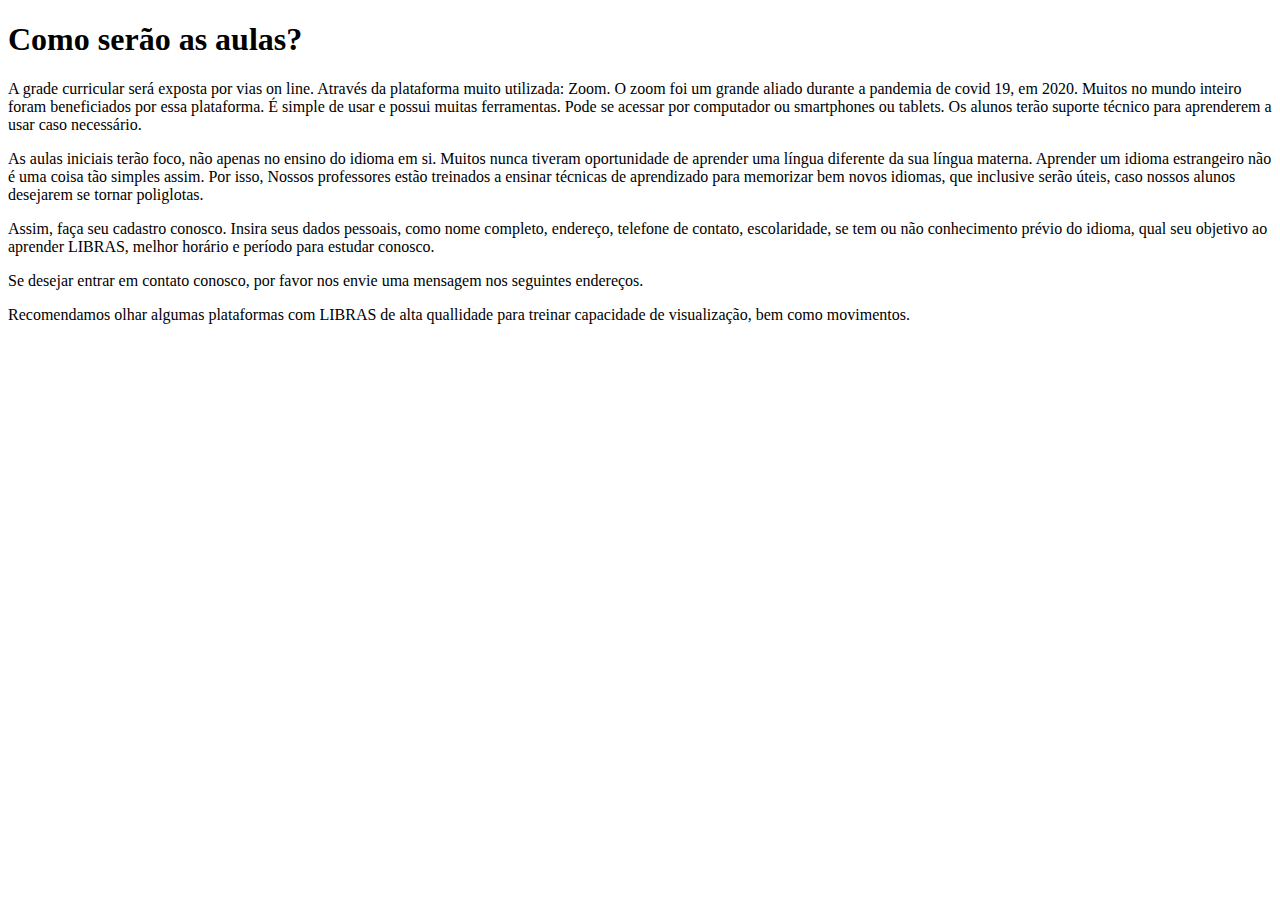
==== aulas_explicadas.html @ d4c160ff "Adicionada demais páginas" ====
<!DOCTYPE html>
<html lang="en">
<head>
    <meta charset="UTF-8">
    <meta name="viewport" content="width=device-width, initial-scale=1.0">
    <title>aulas_explicadas</title>
</head>
<body>
    <H1>Como serão as aulas?</H1>
    <p>A grade curricular será exposta por vias on line. Através da plataforma muito utilizada: Zoom.  O zoom foi um grande aliado durante a pandemia de covid 19, em 2020. Muitos no mundo inteiro foram beneficiados por essa plataforma. É simple de usar e possui muitas ferramentas. Pode se acessar por computador ou smartphones ou tablets. Os alunos terão suporte técnico para aprenderem a usar caso necessário.</p>
    <p>As aulas iniciais terão foco, não apenas no ensino do idioma em si. Muitos nunca tiveram oportunidade de aprender uma língua diferente da sua língua materna. Aprender um idioma estrangeiro não é uma coisa tão simples assim. Por isso, Nossos professores estão treinados a ensinar técnicas de aprendizado para memorizar bem novos idiomas, que inclusive serão úteis, caso nossos alunos desejarem se tornar poliglotas. </p>
    <p>Assim, faça seu cadastro conosco. Insira seus dados pessoais, como nome completo, endereço, telefone de contato, escolaridade, se tem ou não conhecimento prévio do idioma, qual seu objetivo ao aprender LIBRAS, melhor horário e período para estudar conosco.</p>
    <p>Se desejar entrar em contato conosco, por favor nos envie uma mensagem nos seguintes endereços.</p>
    <p>Recomendamos olhar algumas plataformas com LIBRAS de alta quallidade para treinar capacidade de visualização, bem como movimentos. </p>
</body>
</html>
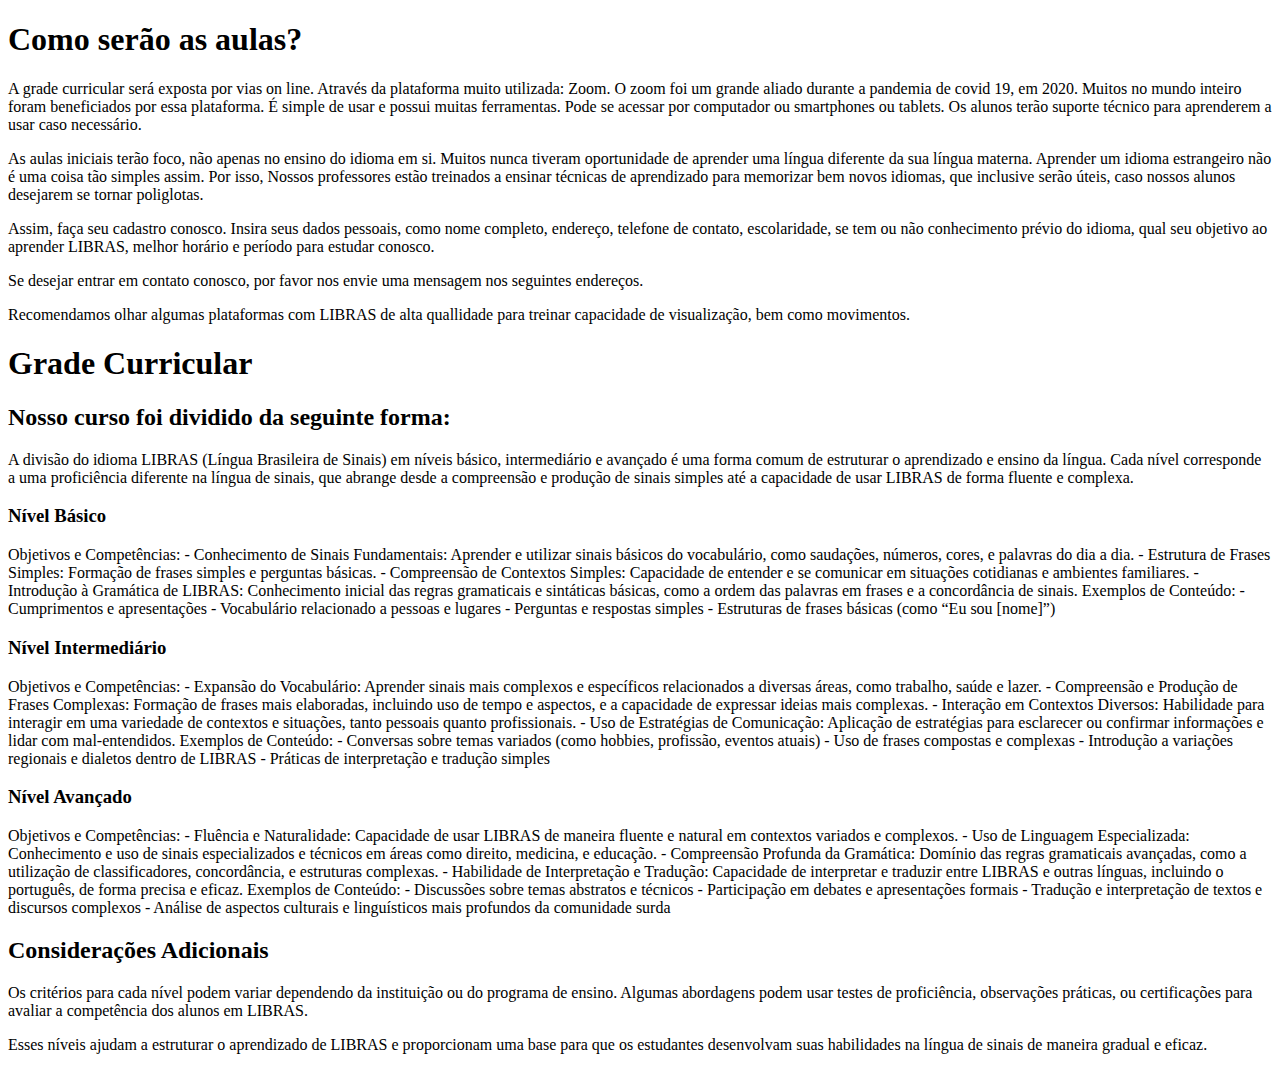
==== commit 61be62e8: "Mais dados da grade curricular" ====
--- a/aulas_explicadas.html
+++ b/aulas_explicadas.html
@@ -7,10 +7,77 @@
 </head>
 <body>
     <H1>Como serão as aulas?</H1>
-    <p>A grade curricular será exposta por vias on line. Através da plataforma muito utilizada: Zoom.  O zoom foi um grande aliado durante a pandemia de covid 19, em 2020. Muitos no mundo inteiro foram beneficiados por essa plataforma. É simple de usar e possui muitas ferramentas. Pode se acessar por computador ou smartphones ou tablets. Os alunos terão suporte técnico para aprenderem a usar caso necessário.</p>
-    <p>As aulas iniciais terão foco, não apenas no ensino do idioma em si. Muitos nunca tiveram oportunidade de aprender uma língua diferente da sua língua materna. Aprender um idioma estrangeiro não é uma coisa tão simples assim. Por isso, Nossos professores estão treinados a ensinar técnicas de aprendizado para memorizar bem novos idiomas, que inclusive serão úteis, caso nossos alunos desejarem se tornar poliglotas. </p>
-    <p>Assim, faça seu cadastro conosco. Insira seus dados pessoais, como nome completo, endereço, telefone de contato, escolaridade, se tem ou não conhecimento prévio do idioma, qual seu objetivo ao aprender LIBRAS, melhor horário e período para estudar conosco.</p>
-    <p>Se desejar entrar em contato conosco, por favor nos envie uma mensagem nos seguintes endereços.</p>
-    <p>Recomendamos olhar algumas plataformas com LIBRAS de alta quallidade para treinar capacidade de visualização, bem como movimentos. </p>
+    <p>A grade curricular será exposta por vias on line. 
+        Através da plataforma muito utilizada: Zoom.  O zoom foi um grande 
+        aliado durante a pandemia de covid 19, em 2020. Muitos no mundo 
+        inteiro foram beneficiados por essa plataforma. É simple de usar e 
+        possui muitas ferramentas. Pode se acessar por computador ou 
+        smartphones ou tablets. Os alunos terão suporte técnico para 
+        aprenderem a usar caso necessário.</p>
+    <p>As aulas iniciais terão foco, não apenas no ensino do idioma em si. 
+        Muitos nunca tiveram oportunidade de aprender uma língua diferente da sua 
+        língua materna. Aprender um idioma estrangeiro não é uma coisa tão simples assim.
+         Por isso, Nossos professores estão treinados a ensinar técnicas de aprendizado 
+         para memorizar bem novos idiomas, que inclusive serão úteis, caso nossos alunos 
+         desejarem se tornar poliglotas. </p>
+    <p>Assim, faça seu cadastro conosco. Insira seus dados pessoais, como nome completo, 
+        endereço, telefone de contato, escolaridade, se tem ou não conhecimento prévio 
+        do idioma, qual seu objetivo ao aprender LIBRAS, melhor horário e período para 
+        estudar conosco.</p>
+    <p>Se desejar entrar em contato conosco, por favor nos envie uma mensagem nos 
+        seguintes endereços.</p>
+    <p>Recomendamos olhar algumas plataformas com LIBRAS de alta quallidade para 
+        treinar capacidade de visualização, bem como movimentos. </p>
+    <h1>Grade Curricular</h1>
+    <h2>Nosso curso foi dividido da seguinte forma:</h2>
+    <p>A divisão do idioma LIBRAS (Língua Brasileira de Sinais) em níveis básico, 
+        intermediário e avançado é uma forma comum de estruturar o aprendizado e 
+        ensino da língua. Cada nível corresponde a uma proficiência diferente na 
+        língua de sinais, que abrange desde a compreensão e produção de sinais simples 
+        até a capacidade de usar LIBRAS de forma fluente e complexa.</p>
+    <h3>Nível Básico</h3>
+    <p>Objetivos e Competências:
+        - Conhecimento de Sinais Fundamentais: Aprender e utilizar sinais básicos do vocabulário, como saudações, números, cores, e palavras do dia a dia.
+        - Estrutura de Frases Simples: Formação de frases simples e perguntas básicas.
+        - Compreensão de Contextos Simples: Capacidade de entender e se comunicar em situações cotidianas e ambientes familiares.
+        - Introdução à Gramática de LIBRAS: Conhecimento inicial das regras gramaticais e sintáticas básicas, como a ordem das palavras em frases e a concordância de sinais.
+        
+        Exemplos de Conteúdo:
+        - Cumprimentos e apresentações
+        - Vocabulário relacionado a pessoas e lugares
+        - Perguntas e respostas simples
+        - Estruturas de frases básicas (como “Eu sou [nome]”)</p>
+    <h3>Nível Intermediário</h3>
+    <p>Objetivos e Competências:
+        - Expansão do Vocabulário: Aprender sinais mais complexos e específicos relacionados a diversas áreas, como trabalho, saúde e lazer.
+        - Compreensão e Produção de Frases Complexas: Formação de frases mais elaboradas, incluindo uso de tempo e aspectos, e a capacidade de expressar ideias mais complexas.
+        - Interação em Contextos Diversos: Habilidade para interagir em uma variedade de contextos e situações, tanto pessoais quanto profissionais.
+        - Uso de Estratégias de Comunicação: Aplicação de estratégias para esclarecer ou confirmar informações e lidar com mal-entendidos.
+        
+        Exemplos de Conteúdo:
+        - Conversas sobre temas variados (como hobbies, profissão, eventos atuais)
+        - Uso de frases compostas e complexas
+        - Introdução a variações regionais e dialetos dentro de LIBRAS
+        - Práticas de interpretação e tradução simples</p>
+    <h3> Nível Avançado</h3>
+    <p>Objetivos e Competências:
+        - Fluência e Naturalidade: Capacidade de usar LIBRAS de maneira fluente e natural em contextos variados e complexos.
+        - Uso de Linguagem Especializada: Conhecimento e uso de sinais especializados e técnicos em áreas como direito, medicina, e educação.
+        - Compreensão Profunda da Gramática: Domínio das regras gramaticais avançadas, como a utilização de classificadores, concordância, e estruturas complexas.
+        - Habilidade de Interpretação e Tradução: Capacidade de interpretar e traduzir entre LIBRAS e outras línguas, incluindo o português, de forma precisa e eficaz.
+        
+        Exemplos de Conteúdo:
+        - Discussões sobre temas abstratos e técnicos
+        - Participação em debates e apresentações formais
+        - Tradução e interpretação de textos e discursos complexos
+        - Análise de aspectos culturais e linguísticos mais profundos da comunidade surda</p>
+        <h2>Considerações Adicionais</h2>
+        <p>Os critérios para cada nível podem variar dependendo da instituição ou do 
+            programa de ensino. Algumas abordagens podem usar testes de proficiência, 
+            observações práticas, ou certificações para avaliar a competência dos alunos 
+            em LIBRAS.</p>
+        <p>Esses níveis ajudam a estruturar o aprendizado de LIBRAS e proporcionam uma 
+            base para que os estudantes desenvolvam suas habilidades na língua de 
+            sinais de maneira gradual e eficaz.</p>
 </body>
 </html>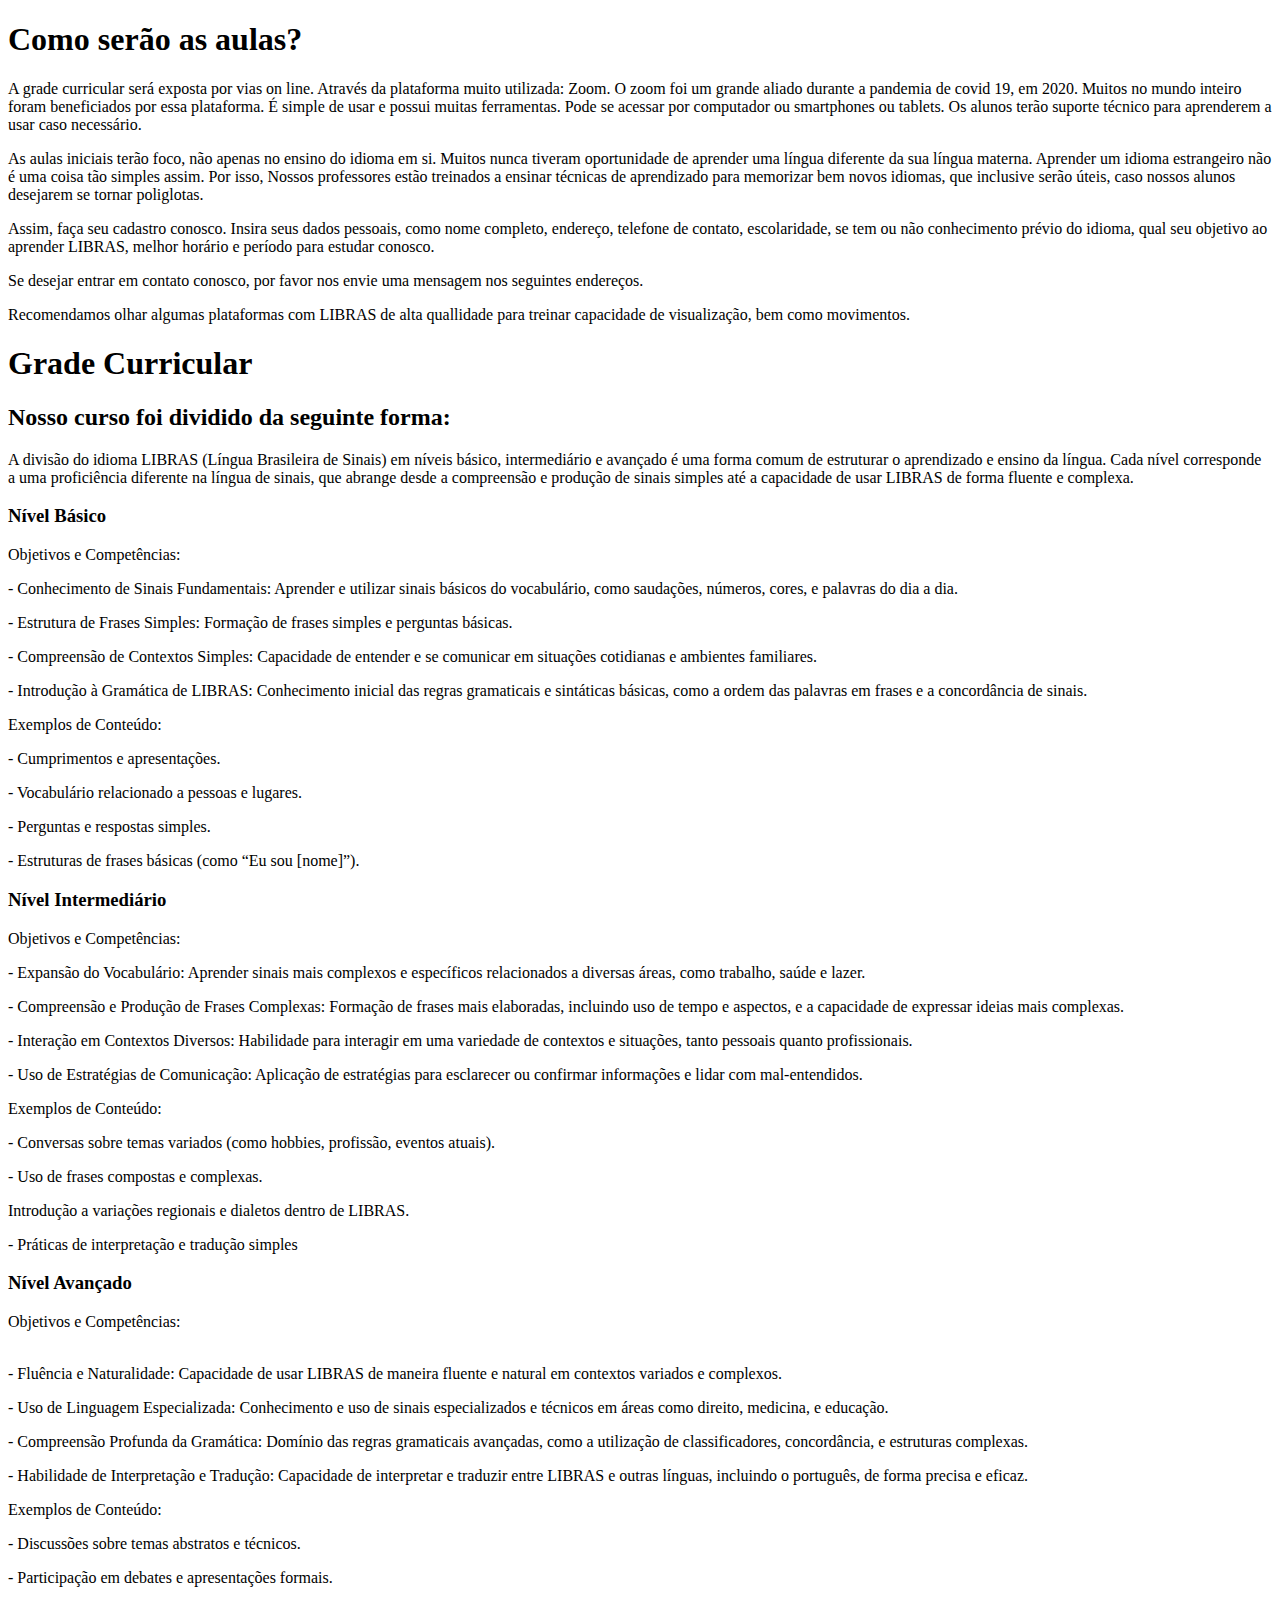
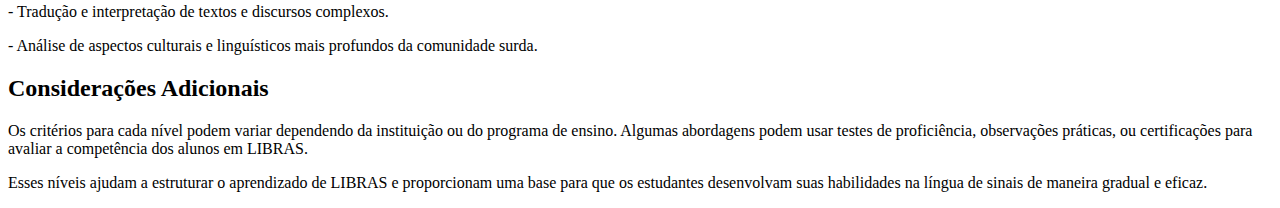
==== commit ec8b6e5e: "Adicionado mais mensgens de tecto e formatação html" ====
--- a/aulas_explicadas.html
+++ b/aulas_explicadas.html
@@ -36,41 +36,54 @@
         língua de sinais, que abrange desde a compreensão e produção de sinais simples 
         até a capacidade de usar LIBRAS de forma fluente e complexa.</p>
     <h3>Nível Básico</h3>
-    <p>Objetivos e Competências:
-        - Conhecimento de Sinais Fundamentais: Aprender e utilizar sinais básicos do vocabulário, como saudações, números, cores, e palavras do dia a dia.
-        - Estrutura de Frases Simples: Formação de frases simples e perguntas básicas.
-        - Compreensão de Contextos Simples: Capacidade de entender e se comunicar em situações cotidianas e ambientes familiares.
-        - Introdução à Gramática de LIBRAS: Conhecimento inicial das regras gramaticais e sintáticas básicas, como a ordem das palavras em frases e a concordância de sinais.
+    <p>Objetivos e Competências:</p>
+    <p>- Conhecimento de Sinais Fundamentais: Aprender e utilizar sinais básicos do 
+        vocabulário, como saudações, números, cores, e palavras do dia a dia.</p>
+    <p>- Estrutura de Frases Simples: Formação de frases simples e perguntas básicas.</p>
+    <p>- Compreensão de Contextos Simples: Capacidade de entender e se comunicar em 
+        situações cotidianas e ambientes familiares.</p>
+        <p>- Introdução à Gramática de LIBRAS: Conhecimento inicial das regras gramaticais e 
+        sintáticas básicas, como a ordem das palavras em frases e a concordância de sinais.</p>
         
-        Exemplos de Conteúdo:
-        - Cumprimentos e apresentações
-        - Vocabulário relacionado a pessoas e lugares
-        - Perguntas e respostas simples
-        - Estruturas de frases básicas (como “Eu sou [nome]”)</p>
+        <p>Exemplos de Conteúdo:</p>
+        <p>- Cumprimentos e apresentações.</p>
+        <p>- Vocabulário relacionado a pessoas e lugares.</p>
+        <p>- Perguntas e respostas simples.</p>
+        <p>- Estruturas de frases básicas (como “Eu sou [nome]”).</p>
     <h3>Nível Intermediário</h3>
-    <p>Objetivos e Competências:
-        - Expansão do Vocabulário: Aprender sinais mais complexos e específicos relacionados a diversas áreas, como trabalho, saúde e lazer.
-        - Compreensão e Produção de Frases Complexas: Formação de frases mais elaboradas, incluindo uso de tempo e aspectos, e a capacidade de expressar ideias mais complexas.
-        - Interação em Contextos Diversos: Habilidade para interagir em uma variedade de contextos e situações, tanto pessoais quanto profissionais.
-        - Uso de Estratégias de Comunicação: Aplicação de estratégias para esclarecer ou confirmar informações e lidar com mal-entendidos.
+    <p>Objetivos e Competências:</p>
+    <p>- Expansão do Vocabulário: Aprender sinais mais complexos e específicos 
+        relacionados a diversas áreas, como trabalho, saúde e lazer.</p>
+        <p>- Compreensão e Produção de Frases Complexas: Formação de frases mais elaboradas,
+         incluindo uso de tempo e aspectos, e a capacidade de expressar ideias mais 
+         complexas.</p>
+         <p>- Interação em Contextos Diversos: Habilidade para interagir em uma variedade de 
+        contextos e situações, tanto pessoais quanto profissionais.</p>
+        <p>- Uso de Estratégias de Comunicação: Aplicação de estratégias para esclarecer ou 
+        confirmar informações e lidar com mal-entendidos.</p>
         
-        Exemplos de Conteúdo:
-        - Conversas sobre temas variados (como hobbies, profissão, eventos atuais)
-        - Uso de frases compostas e complexas
-        - Introdução a variações regionais e dialetos dentro de LIBRAS
-        - Práticas de interpretação e tradução simples</p>
+        <p>Exemplos de Conteúdo:</p>
+        <p>- Conversas sobre temas variados (como hobbies, profissão, eventos atuais).</p>
+        <p>- Uso de frases compostas e complexas.</p>
+        <p> Introdução a variações regionais e dialetos dentro de LIBRAS.</p>
+        <p>- Práticas de interpretação e tradução simples</p>
     <h3> Nível Avançado</h3>
-    <p>Objetivos e Competências:
-        - Fluência e Naturalidade: Capacidade de usar LIBRAS de maneira fluente e natural em contextos variados e complexos.
-        - Uso de Linguagem Especializada: Conhecimento e uso de sinais especializados e técnicos em áreas como direito, medicina, e educação.
-        - Compreensão Profunda da Gramática: Domínio das regras gramaticais avançadas, como a utilização de classificadores, concordância, e estruturas complexas.
-        - Habilidade de Interpretação e Tradução: Capacidade de interpretar e traduzir entre LIBRAS e outras línguas, incluindo o português, de forma precisa e eficaz.
+    <p>Objetivos e Competências:</p>
+        <br>- Fluência e Naturalidade: Capacidade de usar LIBRAS de maneira fluente e 
+            natural em contextos variados e complexos.</br>
+        <p>- Uso de Linguagem Especializada: Conhecimento e uso de sinais especializados 
+            e técnicos em áreas como direito, medicina, e educação.</p>
+        <p>- Compreensão Profunda da Gramática: Domínio das regras gramaticais avançadas, 
+            como a utilização de classificadores, concordância, e estruturas complexas.</p>
+        <p>- Habilidade de Interpretação e Tradução: Capacidade de interpretar e traduzir 
+            entre LIBRAS e outras línguas, incluindo o português, de forma precisa e 
+            eficaz.</p>
         
-        Exemplos de Conteúdo:
-        - Discussões sobre temas abstratos e técnicos
-        - Participação em debates e apresentações formais
-        - Tradução e interpretação de textos e discursos complexos
-        - Análise de aspectos culturais e linguísticos mais profundos da comunidade surda</p>
+        <p>Exemplos de Conteúdo:</p>
+        <p>- Discussões sobre temas abstratos e técnicos.</p>
+        <p>- Participação em debates e apresentações formais.</p>
+        <p>- Tradução e interpretação de textos e discursos complexos.</p>
+        <p>- Análise de aspectos culturais e linguísticos mais profundos da comunidade surda.</p>
         <h2>Considerações Adicionais</h2>
         <p>Os critérios para cada nível podem variar dependendo da instituição ou do 
             programa de ensino. Algumas abordagens podem usar testes de proficiência, 
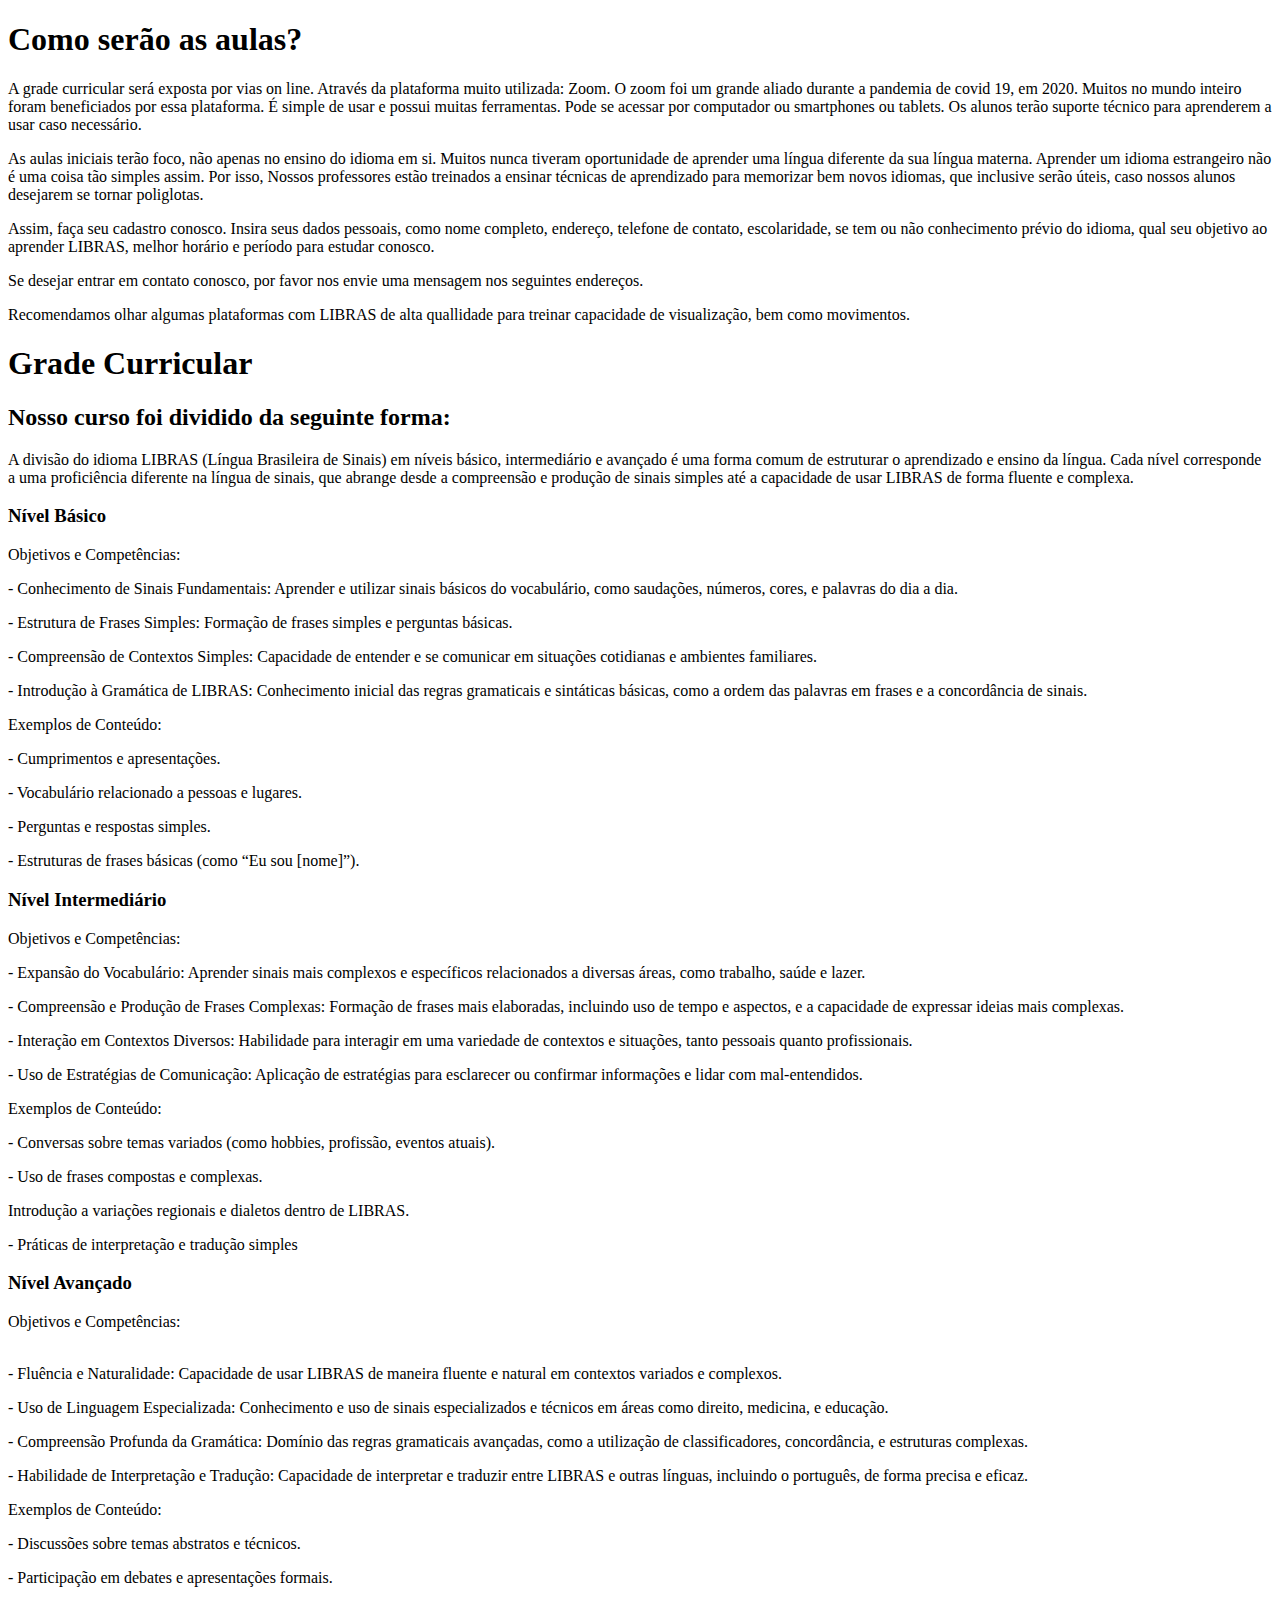
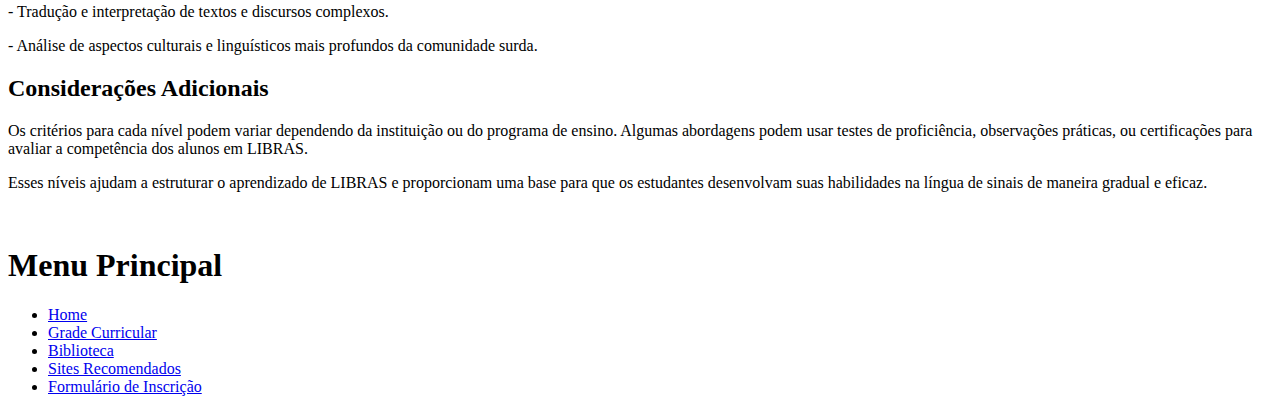
==== commit 0e74c5c3: "Adicionado conexão entre as páginas" ====
--- a/aulas_explicadas.html
+++ b/aulas_explicadas.html
@@ -3,7 +3,7 @@
 <head>
     <meta charset="UTF-8">
     <meta name="viewport" content="width=device-width, initial-scale=1.0">
-    <title>aulas_explicadas</title>
+    <title>Como serão as aulas?</title>
 </head>
 <body>
     <H1>Como serão as aulas?</H1>
@@ -92,5 +92,19 @@
         <p>Esses níveis ajudam a estruturar o aprendizado de LIBRAS e proporcionam uma 
             base para que os estudantes desenvolvam suas habilidades na língua de 
             sinais de maneira gradual e eficaz.</p>
+        </hgroup>
+        <img src=""/>
+        <nav>
+            <h1>Menu Principal</h1>
+            <ul type="disc">
+                <li><a href="index.html">Home</a></li>
+                <li><a href="aulas_explicadas.html">Grade Curricular</a></li>
+                <li><a href="midias.html">Biblioteca</a></li>
+                <li><a href="recomendaçoes_de_sites.html">Sites Recomendados</a></li>
+                <li><a href="formulário-de-inscricao.html">Formulário de Inscrição</a></li>
+            </ul type="square">
+        </nav>
+        </header>
+        </hgroup>
 </body>
 </html>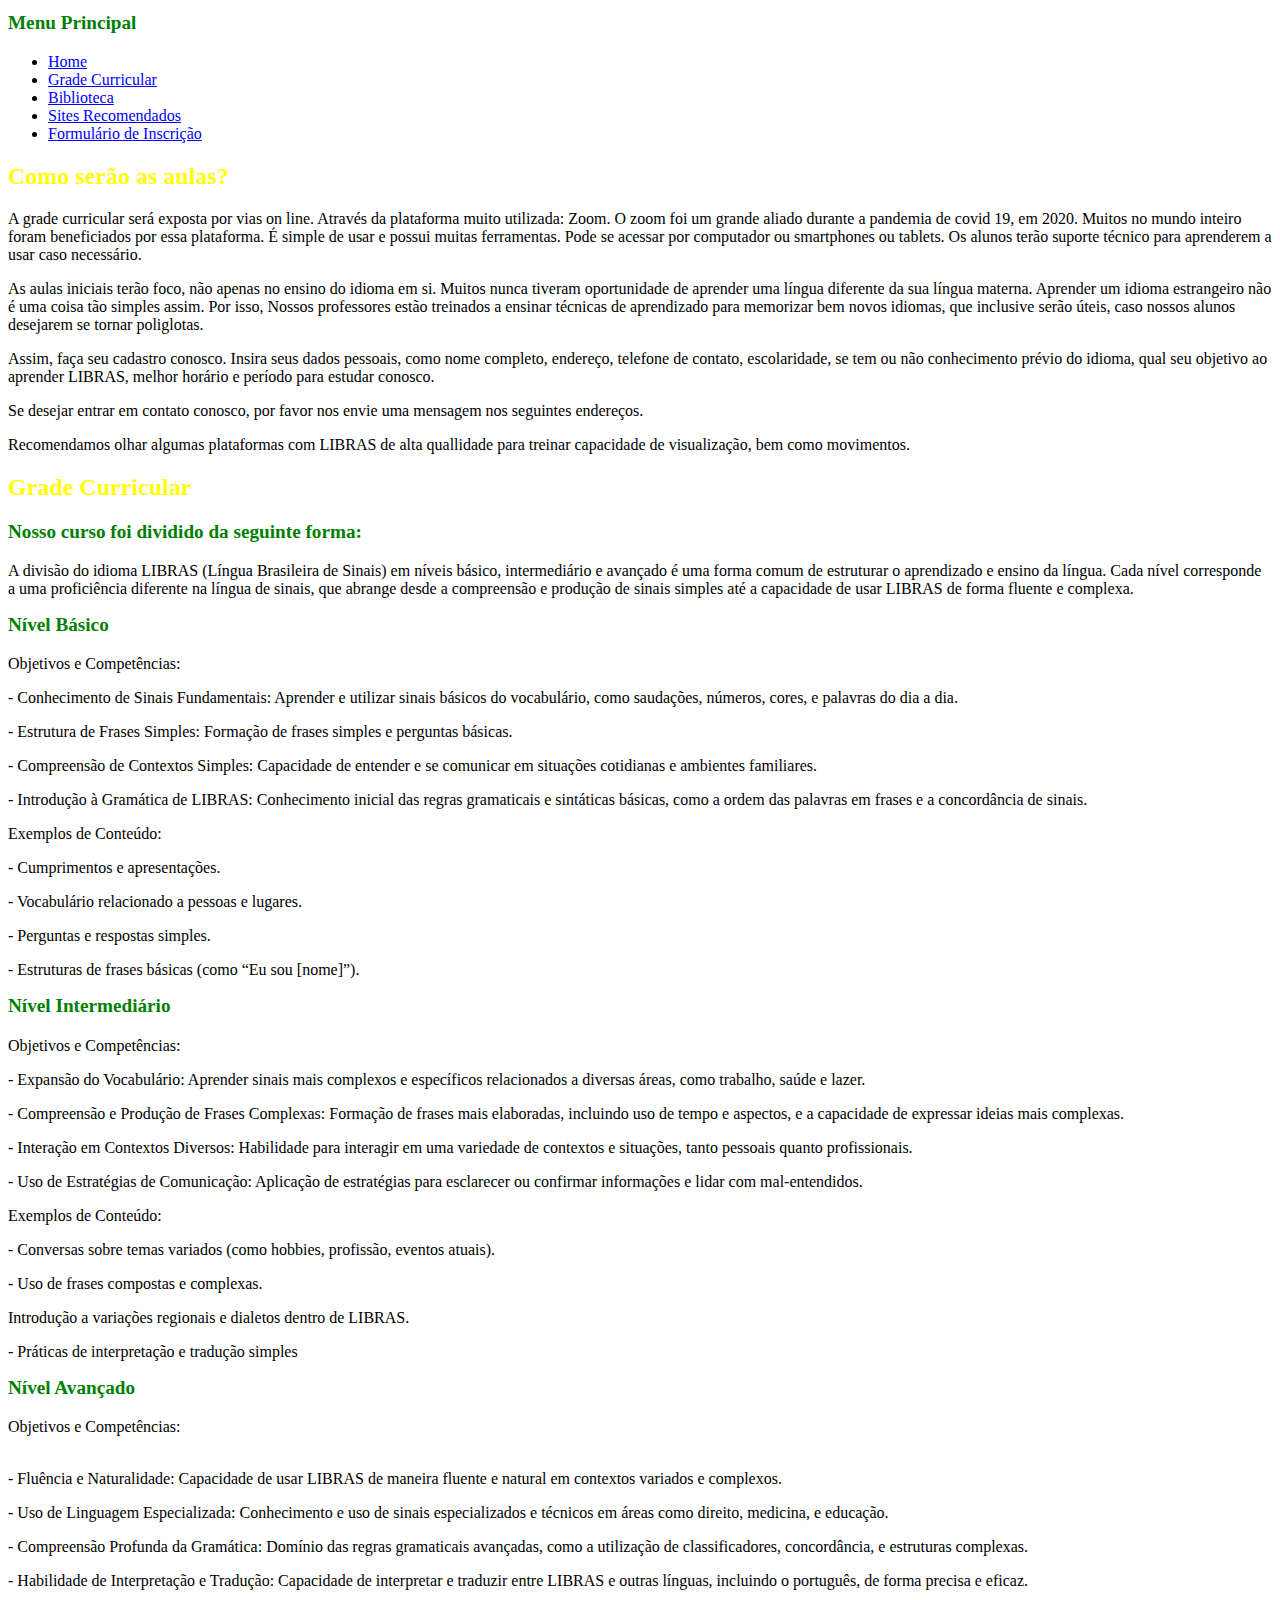
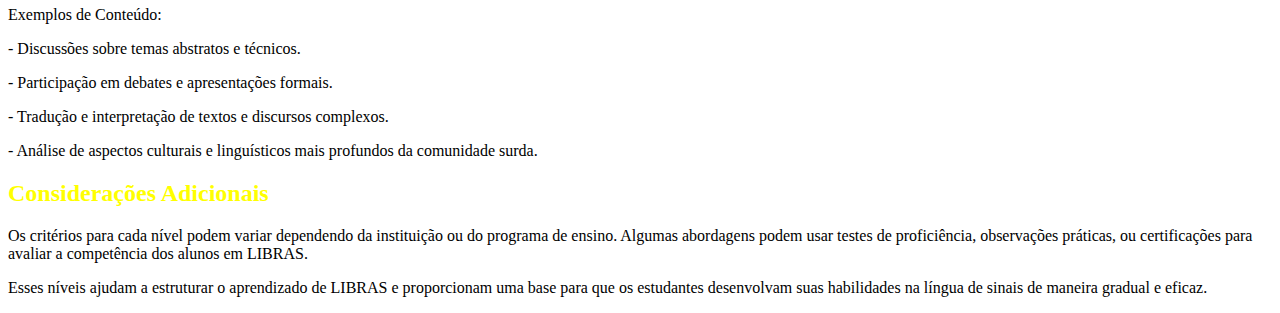
==== commit c586353d: "Adicionado estilos simples" ====
--- a/aulas_explicadas.html
+++ b/aulas_explicadas.html
@@ -3,56 +3,74 @@
 <head>
     <meta charset="UTF-8">
     <meta name="viewport" content="width=device-width, initial-scale=1.0">
+    <script src="./script.js" defer></script>
+    <link rel="stylesheet" href="styles.css">
     <title>Como serão as aulas?</title>
 </head>
+
 <body>
-    <H1>Como serão as aulas?</H1>
-    <p>A grade curricular será exposta por vias on line. 
+    <header>
+        <nav>
+            <h3>Menu Principal</h3>
+            <ul type="disc">
+                <li><a href="index.html">Home</a></li>
+                <li><a href="aulas_explicadas.html">Grade Curricular</a></li>
+                <li><a href="midias.html">Biblioteca</a></li>
+                <li><a href="recomendaçoes_de_sites.html">Sites Recomendados</a></li>
+                <li><a href="formulário-de-inscricao.html">Formulário de Inscrição</a></li>
+            </ul type="square">
+        </nav>
+    </header>
+    <section>
+     <h2>Como serão as aulas?</h2>
+     <p>A grade curricular será exposta por vias on line. 
         Através da plataforma muito utilizada: Zoom.  O zoom foi um grande 
         aliado durante a pandemia de covid 19, em 2020. Muitos no mundo 
         inteiro foram beneficiados por essa plataforma. É simple de usar e 
         possui muitas ferramentas. Pode se acessar por computador ou 
         smartphones ou tablets. Os alunos terão suporte técnico para 
         aprenderem a usar caso necessário.</p>
-    <p>As aulas iniciais terão foco, não apenas no ensino do idioma em si. 
+     <p>As aulas iniciais terão foco, não apenas no ensino do idioma em si. 
         Muitos nunca tiveram oportunidade de aprender uma língua diferente da sua 
         língua materna. Aprender um idioma estrangeiro não é uma coisa tão simples assim.
          Por isso, Nossos professores estão treinados a ensinar técnicas de aprendizado 
          para memorizar bem novos idiomas, que inclusive serão úteis, caso nossos alunos 
          desejarem se tornar poliglotas. </p>
-    <p>Assim, faça seu cadastro conosco. Insira seus dados pessoais, como nome completo, 
+        <p>Assim, faça seu cadastro conosco. Insira seus dados pessoais, como nome completo, 
         endereço, telefone de contato, escolaridade, se tem ou não conhecimento prévio 
         do idioma, qual seu objetivo ao aprender LIBRAS, melhor horário e período para 
         estudar conosco.</p>
-    <p>Se desejar entrar em contato conosco, por favor nos envie uma mensagem nos 
+        <p>Se desejar entrar em contato conosco, por favor nos envie uma mensagem nos 
         seguintes endereços.</p>
-    <p>Recomendamos olhar algumas plataformas com LIBRAS de alta quallidade para 
+        <p>Recomendamos olhar algumas plataformas com LIBRAS de alta quallidade para 
         treinar capacidade de visualização, bem como movimentos. </p>
-    <h1>Grade Curricular</h1>
-    <h2>Nosso curso foi dividido da seguinte forma:</h2>
-    <p>A divisão do idioma LIBRAS (Língua Brasileira de Sinais) em níveis básico, 
+    </section>
+    <div>
+     <h2>Grade Curricular</h2>
+     <h3>Nosso curso foi dividido da seguinte forma:</h3>
+     <p>A divisão do idioma LIBRAS (Língua Brasileira de Sinais) em níveis básico, 
         intermediário e avançado é uma forma comum de estruturar o aprendizado e 
         ensino da língua. Cada nível corresponde a uma proficiência diferente na 
         língua de sinais, que abrange desde a compreensão e produção de sinais simples 
-        até a capacidade de usar LIBRAS de forma fluente e complexa.</p>
-    <h3>Nível Básico</h3>
-    <p>Objetivos e Competências:</p>
-    <p>- Conhecimento de Sinais Fundamentais: Aprender e utilizar sinais básicos do 
+         até a capacidade de usar LIBRAS de forma fluente e complexa.</p>
+     <h3>Nível Básico</h3>
+     <p>Objetivos e Competências:</p>
+     <p>- Conhecimento de Sinais Fundamentais: Aprender e utilizar sinais básicos do 
         vocabulário, como saudações, números, cores, e palavras do dia a dia.</p>
-    <p>- Estrutura de Frases Simples: Formação de frases simples e perguntas básicas.</p>
-    <p>- Compreensão de Contextos Simples: Capacidade de entender e se comunicar em 
+     <p>- Estrutura de Frases Simples: Formação de frases simples e perguntas básicas.</p>
+     <p>- Compreensão de Contextos Simples: Capacidade de entender e se comunicar em 
         situações cotidianas e ambientes familiares.</p>
         <p>- Introdução à Gramática de LIBRAS: Conhecimento inicial das regras gramaticais e 
         sintáticas básicas, como a ordem das palavras em frases e a concordância de sinais.</p>
-        
+
         <p>Exemplos de Conteúdo:</p>
         <p>- Cumprimentos e apresentações.</p>
         <p>- Vocabulário relacionado a pessoas e lugares.</p>
         <p>- Perguntas e respostas simples.</p>
         <p>- Estruturas de frases básicas (como “Eu sou [nome]”).</p>
-    <h3>Nível Intermediário</h3>
-    <p>Objetivos e Competências:</p>
-    <p>- Expansão do Vocabulário: Aprender sinais mais complexos e específicos 
+     <h3>Nível Intermediário</h3>
+     <p>Objetivos e Competências:</p>
+     <p>- Expansão do Vocabulário: Aprender sinais mais complexos e específicos 
         relacionados a diversas áreas, como trabalho, saúde e lazer.</p>
         <p>- Compreensão e Produção de Frases Complexas: Formação de frases mais elaboradas,
          incluindo uso de tempo e aspectos, e a capacidade de expressar ideias mais 
@@ -67,8 +85,8 @@
         <p>- Uso de frases compostas e complexas.</p>
         <p> Introdução a variações regionais e dialetos dentro de LIBRAS.</p>
         <p>- Práticas de interpretação e tradução simples</p>
-    <h3> Nível Avançado</h3>
-    <p>Objetivos e Competências:</p>
+        <h3> Nível Avançado</h3>
+      <p>Objetivos e Competências:</p>
         <br>- Fluência e Naturalidade: Capacidade de usar LIBRAS de maneira fluente e 
             natural em contextos variados e complexos.</br>
         <p>- Uso de Linguagem Especializada: Conhecimento e uso de sinais especializados 
@@ -84,7 +102,9 @@
         <p>- Participação em debates e apresentações formais.</p>
         <p>- Tradução e interpretação de textos e discursos complexos.</p>
         <p>- Análise de aspectos culturais e linguísticos mais profundos da comunidade surda.</p>
-        <h2>Considerações Adicionais</h2>
+    </div>
+    <div>
+     <h2>Considerações Adicionais</h2>
         <p>Os critérios para cada nível podem variar dependendo da instituição ou do 
             programa de ensino. Algumas abordagens podem usar testes de proficiência, 
             observações práticas, ou certificações para avaliar a competência dos alunos 
@@ -92,19 +112,6 @@
         <p>Esses níveis ajudam a estruturar o aprendizado de LIBRAS e proporcionam uma 
             base para que os estudantes desenvolvam suas habilidades na língua de 
             sinais de maneira gradual e eficaz.</p>
-        </hgroup>
-        <img src=""/>
-        <nav>
-            <h1>Menu Principal</h1>
-            <ul type="disc">
-                <li><a href="index.html">Home</a></li>
-                <li><a href="aulas_explicadas.html">Grade Curricular</a></li>
-                <li><a href="midias.html">Biblioteca</a></li>
-                <li><a href="recomendaçoes_de_sites.html">Sites Recomendados</a></li>
-                <li><a href="formulário-de-inscricao.html">Formulário de Inscrição</a></li>
-            </ul type="square">
-        </nav>
-        </header>
-        </hgroup>
+    </div>
 </body>
 </html>--- a/styles.css
+++ b/styles.css
@@ -0,0 +1,64 @@
+h1 {
+  font-size: 3rem;
+  color: blue;
+}
+
+h2 {
+  font-size: 1.5rem;
+  margin-bottom: 20px;
+  color: yellow;
+}
+
+h3 {
+  font-size: 1.2rem;
+  margin-top:  12px;
+  color: green;
+}
+
+
+
+.azul {
+    color: rgb(55, 0, 252);
+  }
+  
+  .verde-bg {
+    background: rgb(43, 235, 4);
+  }
+  
+  .elegante {
+    font-weight: bold;
+    text-shadow: 4px 4px 3px #77f;
+  }
+  span#exemploId {
+    background-color: red;
+  }
+
+  a {
+    color: blue;
+  }
+  /* Links internos, começando com "#" */
+  a[href^="#"] {
+    background-color: gold;
+  }
+  /* Links com "example" em qualquer lugar da URL */
+  a[href*="example"] {
+    background-color: silver;
+  }
+  /* Links com "insensitive" em qualquer lugar da URL,
+     independentemente da capitalização */
+  a[href*="insensitive" i] {
+    color: cyan;
+  }
+  /* Links com final ".org" */
+  a[href$=".org"] {
+    color: red;
+  }
+  span {
+    background-color: pink;
+  }
+  
+  
+  
+  
+  
+  